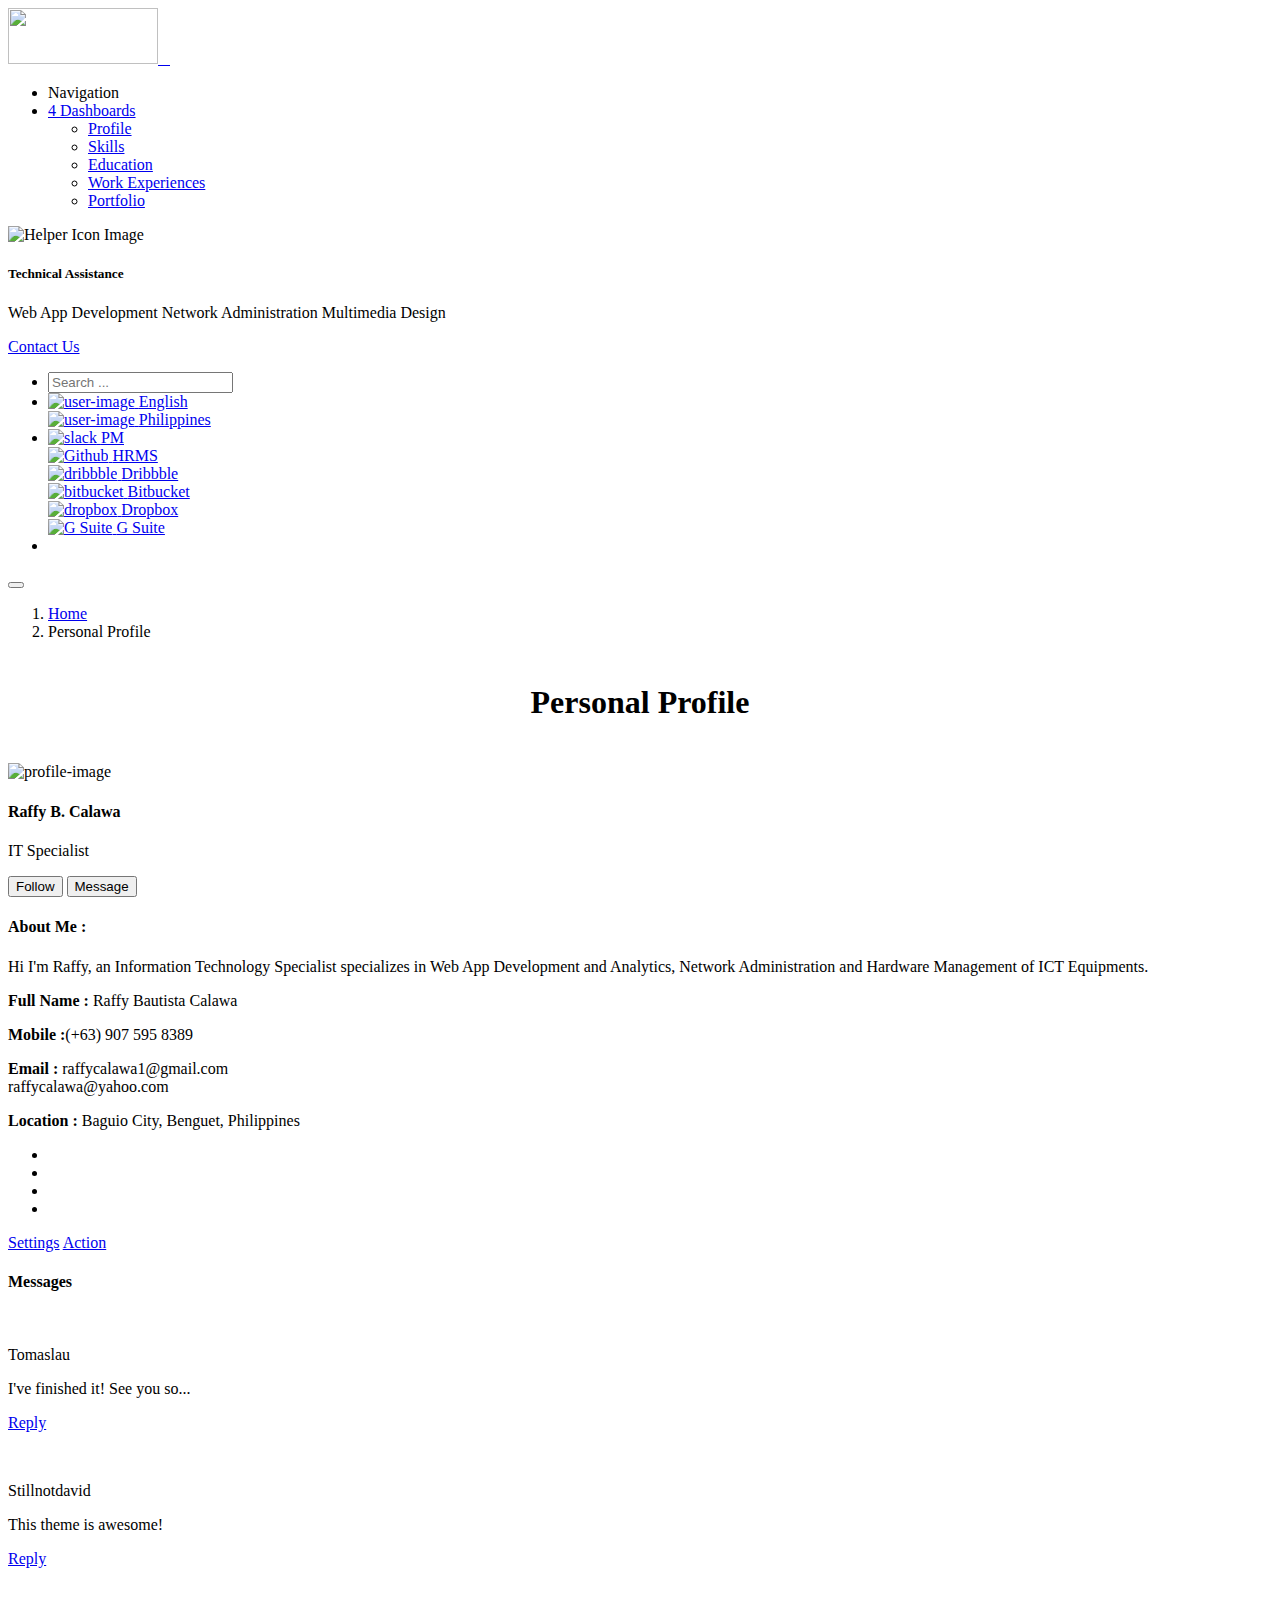
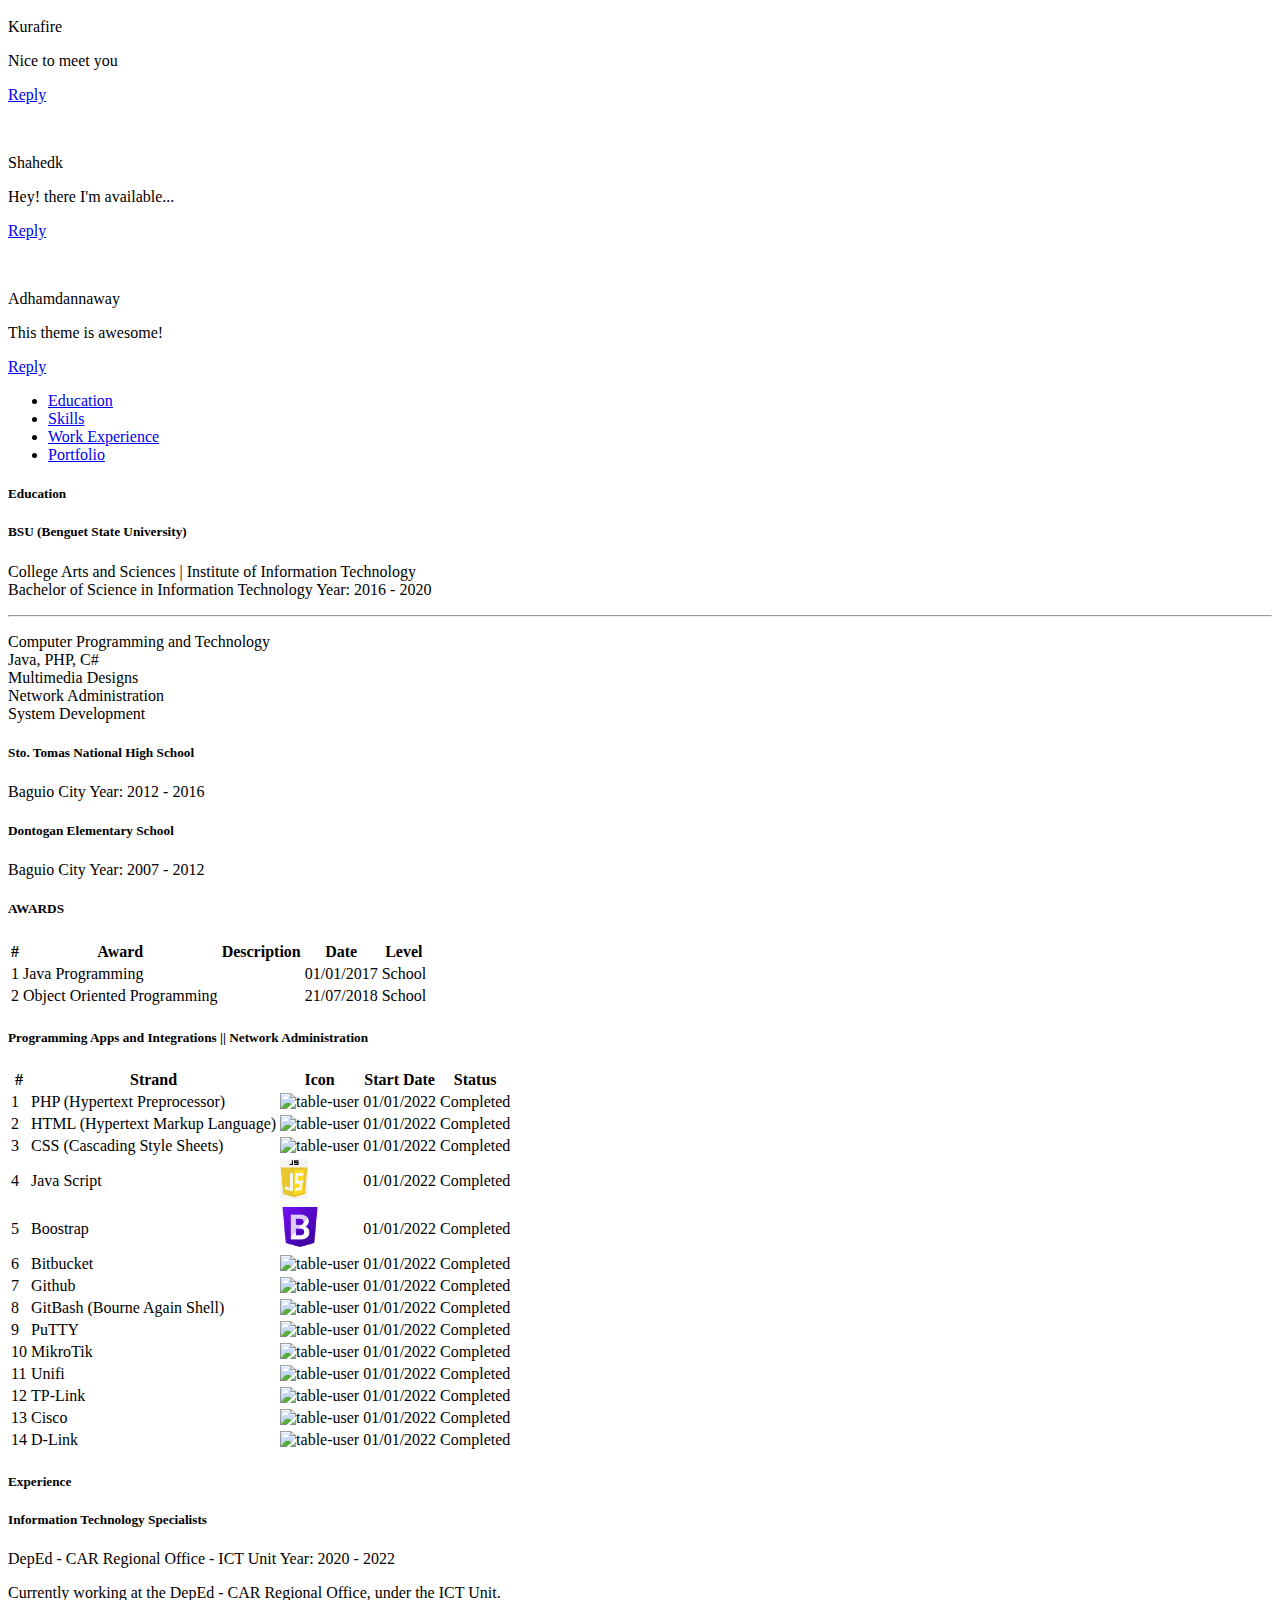
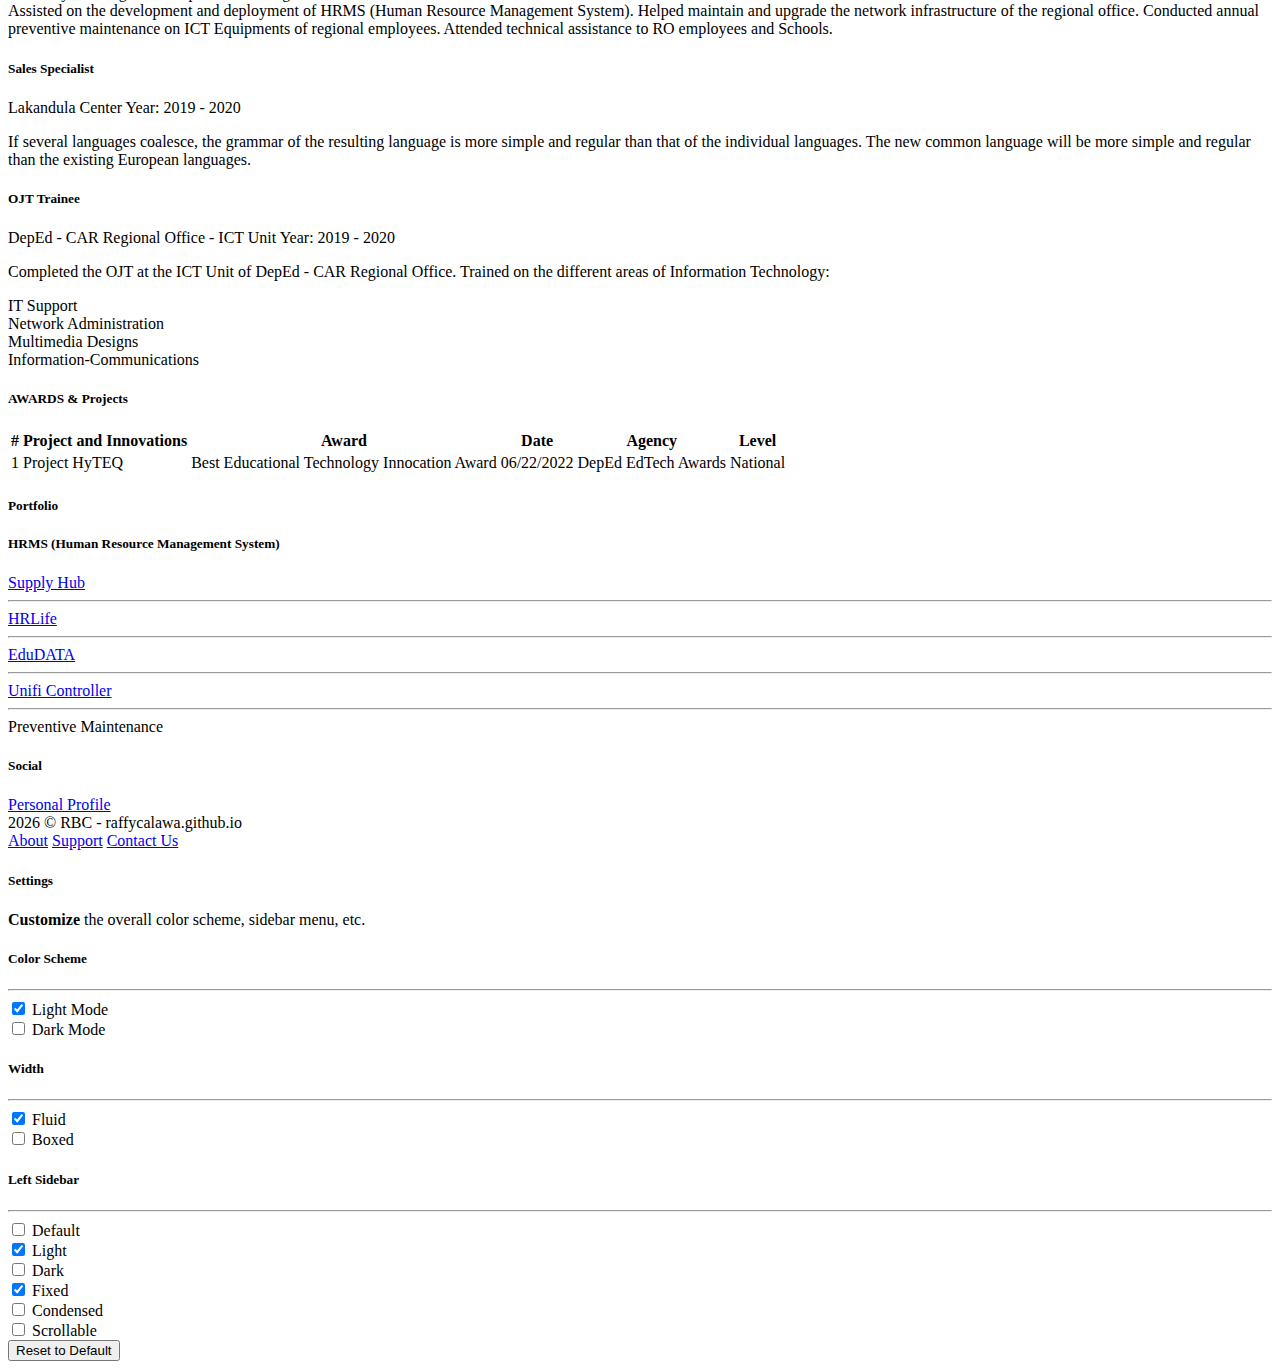
==== index.html @ e606683c "third push" ====
<!DOCTYPE html>
    <html lang="en">

    <head>
        <meta charset="utf-8">
        <title>Personal Profile | Raffy Bautista Calawa</title>
        <meta name="viewport" content="width=device-width, initial-scale=1.0">
        <meta content="A fully featured admin theme which can be used to build CRM, CMS, etc." name="description">
        <meta content="Coderthemes" name="author">
        <!-- App favicon -->
        <link rel="shortcut icon" href="assets/images/raffy.jpg">

        <!-- App css -->
        <link href="assets/css/icons.min.css" rel="stylesheet" type="text/css">
        <link href="assets/css/app.min.css" rel="stylesheet" type="text/css" id="light-style">
        <link href="assets/css/app-dark.min.css" rel="stylesheet" type="text/css" id="dark-style">

    </head>

    <body class="loading" data-layout-config='{"leftSideBarTheme":"dark","layoutBoxed":false, "leftSidebarCondensed":false, "leftSidebarScrollable":false,"darkMode":false, "showRightSidebarOnStart": true}'>
        <!-- Begin page -->
        <div class="wrapper">
            <!-- ========== Left Sidebar Start ========== -->
            <div class="leftside-menu">
    
                <!-- LOGO -->
                <a href="index.html" class="logo text-center logo-light">
                    <span class="logo-lg">
                        <img src="assets/images/rbc.png" alt="" height="56" width="150">
                    </span>
                    <span class="logo-sm">
                        <img src="assets/images/rbc.png" alt="" height="16">
                    </span>
                </a>

                <!-- LOGO -->
                <a href="index.html" class="logo text-center logo-dark">
                    <span class="logo-lg">
                        <img src="assets/images/rbc.png" alt="" height="16">
                    </span>
                    <span class="logo-sm">
                        <img src="assets/images/rbc.png" alt="" height="16">
                    </span>
                </a>
    
                <div class="h-100" id="leftside-menu-container" data-simplebar="">

                    <!--- Sidemenu -->
                    <ul class="side-nav">

                        <li class="side-nav-title side-nav-item">Navigation</li>

                        <li class="side-nav-item">
                            <a data-bs-toggle="collapse" href="#sidebarDashboards" aria-expanded="false" aria-controls="sidebarDashboards" class="side-nav-link">
                                <i class="uil-home-alt"></i>
                                <span class="badge bg-success float-end">4</span>
                                <span> Dashboards </span>
                            </a>
                            <div class="collapse" id="sidebarDashboards">
                                <ul class="side-nav-second-level">
                                    <li>
                                        <a href="profile.html">Profile</a>
                                    </li>
                                    <li>
                                        <a href="skills.html">Skills</a>
                                    </li>
                                    <li>
                                        <a href="education.html">Education</a>
                                    </li>
                                    <li>
                                        <a href="we.html">Work Experiences</a>
                                    </li>
                                    <li>
                                        <a href="portfolio.html">Portfolio</a>
                                    </li>
                                </ul>
                            </div>
                        </li>

                      
                    </ul>

                    <!-- Help Box -->
                    <div class="help-box text-white text-center">
                        <a href="javascript: void(0);" class="float-end close-btn text-white">
                            <i class="mdi mdi-close"></i>
                        </a>
                        <img src="assets/images/help-icon.svg" height="90" alt="Helper Icon Image">
                        <h5 class="mt-3">Technical Assistance</h5>
                        <p class="mb-3">
                        Web App Development
                        Network Administration
                        Multimedia Design
                        </p>
                        <a href="javascript: void(0);" class="btn btn-outline-light btn-sm">Contact Us</a>
                    </div>
                    <!-- end Help Box -->
                    <!-- End Sidebar -->

                    <div class="clearfix"></div>

                </div>
                <!-- Sidebar -left -->

            </div>
            <!-- Left Sidebar End -->

            <!-- ============================================================== -->
            <!-- Start Page Content here -->
            <!-- ============================================================== -->

            <div class="content-page">
                <div class="content">
                    <!-- Topbar Start -->
                    <div class="navbar-custom">
                        <ul class="list-unstyled topbar-menu float-end mb-0">
                            <li class="dropdown notification-list d-lg-none">
                                <a class="nav-link dropdown-toggle arrow-none" data-bs-toggle="dropdown" href="#" role="button" aria-haspopup="false" aria-expanded="false">
                                    <i class="dripicons-search noti-icon"></i>
                                </a>
                                <div class="dropdown-menu dropdown-menu-animated dropdown-lg p-0">
                                    <form class="p-3">
                                        <input type="text" class="form-control" placeholder="Search ..." aria-label="Recipient's username">
                                    </form>
                                </div>
                            </li>
                            <li class="dropdown notification-list topbar-dropdown">
                                <a class="nav-link dropdown-toggle arrow-none" data-bs-toggle="dropdown" href="#" role="button" aria-haspopup="false" aria-expanded="false">
                                    <img src="assets/images/flags/us.jpg" alt="user-image" class="me-0 me-sm-1" height="12"> 
                                    <span class="align-middle d-none d-sm-inline-block">English</span> <i class="mdi mdi-chevron-down d-none d-sm-inline-block align-middle"></i>
                                </a>
                                <div class="dropdown-menu dropdown-menu-end dropdown-menu-animated topbar-dropdown-menu">
                                    <!-- item-->
                                    <a href="javascript:void(0);" class="dropdown-item notify-item">
                                        <img src="assets/images/flags/philippines.jpg" alt="user-image" class="me-1" height="12"> <span class="align-middle">Philippines</span>
                                    </a>

                                </div>
                            </li>

                

                            <li class="dropdown notification-list d-none d-sm-inline-block">
                                <a class="nav-link dropdown-toggle arrow-none" data-bs-toggle="dropdown" href="#" role="button" aria-haspopup="false" aria-expanded="false">
                                    <i class="dripicons-view-apps noti-icon"></i>
                                </a>
                                <div class="dropdown-menu dropdown-menu-end dropdown-menu-animated dropdown-lg p-0">

                                    <div class="p-2">
                                        <div class="row g-0">
                                            <div class="col">
                                                <a class="dropdown-icon-item" href="#">
                                                    <img src="assets/images/pm.png" alt="slack">
                                                    <span>PM</span>
                                                </a>
                                            </div>
                                            <div class="col">
                                                <a class="dropdown-icon-item" href="#">
                                                    <img src="assets/images/brands/github.png" alt="Github">
                                                    <span>HRMS</span>
                                                </a>
                                            </div>
                                            <div class="col">
                                                <a class="dropdown-icon-item" href="#">
                                                    <img src="assets/images/brands/dribbble.png" alt="dribbble">
                                                    <span>Dribbble</span>
                                                </a>
                                            </div>
                                        </div>

                                        <div class="row g-0">
                                            <div class="col">
                                                <a class="dropdown-icon-item" href="#">
                                                    <img src="assets/images/brands/bitbucket.png" alt="bitbucket">
                                                    <span>Bitbucket</span>
                                                </a>
                                            </div>
                                            <div class="col">
                                                <a class="dropdown-icon-item" href="#">
                                                    <img src="assets/images/brands/dropbox.png" alt="dropbox">
                                                    <span>Dropbox</span>
                                                </a>
                                            </div>
                                            <div class="col">
                                                <a class="dropdown-icon-item" href="#">
                                                    <img src="assets/images/brands/g-suite.png" alt="G Suite">
                                                    <span>G Suite</span>
                                                </a>
                                            </div>
                                        </div> <!-- end row-->
                                    </div>

                                </div>
                            </li>

                            <li class="notification-list">
                                <a class="nav-link end-bar-toggle" href="javascript: void(0);">
                                    <i class="dripicons-gear noti-icon"></i>
                                </a>
                            </li>

                         

                        </ul>
                        <button class="button-menu-mobile open-left">
                            <i class="mdi mdi-menu"></i>
                        </button>
                      
                    </div>
                    <!-- end Topbar -->
                    
                    <!-- Start Content-->
                    <div class="container-fluid">

                        <!-- start page title -->
                        <div class="row">
                            <div class="col-12">
                                <div class="page-title-box">
                                    <div class="page-title-right">
                                        <ol class="breadcrumb m-0">
                                            <li class="breadcrumb-item"><a href="index.html">Home</a></li>
                                            <!-- <li class="breadcrumb-item"><a href="javascript: void(0);">Pages</a></li> -->
                                            <li class="breadcrumb-item active">Personal Profile </li>
                                        </ol>
                                    </div>
                                    <h4 class="page-title" style="font-size: 2.5vw;"><center>Personal Profile</center></h4>
                                </div>
                            </div>
                        </div>     
                        <!-- end page title --> 

                        <div class="row">
                            <div class="col-xl-4 col-lg-5">
                                <div class="card text-center">
                                    <div class="card-body">
                                        <img src="assets/images/raffy.jpg" class="rounded-circle avatar-lg img-thumbnail" alt="profile-image">

                                        <h4 class="mb-0 mt-2">Raffy B. Calawa</h4>
                                        <p class="text-muted font-14">IT Specialist</p>

                                        <button type="button" class="btn btn-success btn-sm mb-2">Follow</button>
                                        <button type="button" class="btn btn-danger btn-sm mb-2">Message</button>

                                        <div class="text-start mt-3">
                                            <h4 class="font-13 text-uppercase">About Me :</h4>
                                            <p class="text-muted font-13 mb-3">
                                                Hi I'm Raffy, an Information Technology Specialist specializes in Web App Development and Analytics, Network Administration and Hardware Management of ICT Equipments. 
                                            </p>
                                            <p class="text-muted mb-2 font-13"><strong>Full Name :</strong> <span class="ms-2">Raffy
                                                    Bautista Calawa</span></p>

                                            <p class="text-muted mb-2 font-13"><strong>Mobile :</strong><span class="ms-2">(+63)
                                                    907 595 8389</span></p>

                                            <p class="text-muted mb-2 font-13"><strong>Email :</strong> <span class="ms-2 ">raffycalawa1@gmail.com <br> raffycalawa@yahoo.com</span></p>

                                            <p class="text-muted mb-1 font-13"><strong>Location :</strong> <span class="ms-2">Baguio City, Benguet, Philippines</span></p>
                                        </div>

                                        <ul class="social-list list-inline mt-3 mb-0">
                                            <li class="list-inline-item">
                                                <a href="javascript: void(0);" class="social-list-item border-primary text-primary"><i class="mdi mdi-facebook"></i></a>
                                            </li>
                                            <li class="list-inline-item">
                                                <a href="javascript: void(0);" class="social-list-item border-danger text-danger"><i class="mdi mdi-google"></i></a>
                                            </li>
                                            <li class="list-inline-item">
                                                <a href="javascript: void(0);" class="social-list-item border-info text-info"><i class="mdi mdi-twitter"></i></a>
                                            </li>
                                            <li class="list-inline-item">
                                                <a href="javascript: void(0);" class="social-list-item border-secondary text-secondary"><i class="mdi mdi-github"></i></a>
                                            </li>
                                        </ul>
                                    </div> <!-- end card-body -->
                                </div> <!-- end card -->

                                <!-- Messages-->
                                <div class="card">
                                    <div class="card-body">
                                        <div class="dropdown float-end">
                                            <a href="#" class="dropdown-toggle arrow-none card-drop" data-bs-toggle="dropdown" aria-expanded="false">
                                                <i class="mdi mdi-dots-vertical"></i>
                                            </a>
                                            <div class="dropdown-menu dropdown-menu-end">
                                                <!-- item-->
                                                <a href="javascript:void(0);" class="dropdown-item">Settings</a>
                                                <!-- item-->
                                                <a href="javascript:void(0);" class="dropdown-item">Action</a>
                                            </div>
                                        </div>
                                        <h4 class="header-title mb-3">Messages</h4>

                                        <div class="inbox-widget">
                                            <div class="inbox-item">
                                                <div class="inbox-item-img"><img src="assets/images/users/avatar-2.jpg" class="rounded-circle" alt=""></div>
                                                <p class="inbox-item-author">Tomaslau</p>
                                                <p class="inbox-item-text">I've finished it! See you so...</p>
                                                <p class="inbox-item-date">
                                                    <a href="#" class="btn btn-sm btn-link text-info font-13"> Reply </a>
                                                </p>
                                            </div>
                                            <div class="inbox-item">
                                                <div class="inbox-item-img"><img src="assets/images/users/avatar-3.jpg" class="rounded-circle" alt=""></div>
                                                <p class="inbox-item-author">Stillnotdavid</p>
                                                <p class="inbox-item-text">This theme is awesome!</p>
                                                <p class="inbox-item-date">
                                                    <a href="#" class="btn btn-sm btn-link text-info font-13"> Reply </a>
                                                </p>
                                            </div>
                                            <div class="inbox-item">
                                                <div class="inbox-item-img"><img src="assets/images/users/avatar-4.jpg" class="rounded-circle" alt=""></div>
                                                <p class="inbox-item-author">Kurafire</p>
                                                <p class="inbox-item-text">Nice to meet you</p>
                                                <p class="inbox-item-date">
                                                    <a href="#" class="btn btn-sm btn-link text-info font-13"> Reply </a>
                                                </p>
                                            </div>

                                            <div class="inbox-item">
                                                <div class="inbox-item-img"><img src="assets/images/users/avatar-5.jpg" class="rounded-circle" alt=""></div>
                                                <p class="inbox-item-author">Shahedk</p>
                                                <p class="inbox-item-text">Hey! there I'm available...</p>
                                                <p class="inbox-item-date">
                                                    <a href="#" class="btn btn-sm btn-link text-info font-13"> Reply </a>
                                                </p>
                                            </div>
                                            <div class="inbox-item">
                                                <div class="inbox-item-img"><img src="assets/images/users/avatar-6.jpg" class="rounded-circle" alt=""></div>
                                                <p class="inbox-item-author">Adhamdannaway</p>
                                                <p class="inbox-item-text">This theme is awesome!</p>
                                                <p class="inbox-item-date">
                                                    <a href="#" class="btn btn-sm btn-link text-info font-13"> Reply </a>
                                                </p>
                                            </div>
                                        </div> <!-- end inbox-widget -->
                                    </div> <!-- end card-body-->
                                </div> <!-- end card-->

                            </div> <!-- end col-->

                            <div class="col-xl-8 col-lg-7">
                                <div class="card">
                                    <div class="card-body">
                                        <ul class="nav nav-pills bg-nav-pills nav-justified mb-3">
                                            <li class="nav-item">
                                                <a href="#education" data-bs-toggle="tab" aria-expanded="true" class="nav-link rounded-0 active">
                                                    Education
                                                </a>
                                            </li>
                                            <li class="nav-item">
                                                <a href="#skills" data-bs-toggle="tab" aria-expanded="false" class="nav-link rounded-0 ">
                                                    Skills
                                                </a>
                                            </li>
                                            <li class="nav-item">
                                                <a href="#workexperience" data-bs-toggle="tab" aria-expanded="false" class="nav-link rounded-0">
                                                    Work Experience
                                                </a>
                                            </li>
                                            <li class="nav-item">
                                                <a href="#portfolio" data-bs-toggle="tab" aria-expanded="false" class="nav-link rounded-0">
                                                    Portfolio
                                                </a>
                                            </li>
                                        </ul>
                                        <div class="tab-content">
                                            <!-- Start Education  -->
                                              <div class="tab-pane show active" id="education">
    
                                                <h5 class="text-uppercase"><i class="mdi mdi-account-circle me-1"></i>
                                                    Education</h5>

                                                <div class="timeline-alt pb-0">
                                                    <div class="timeline-item">
                                                        <i class="mdi mdi-circle bg-info-lighten text-primary timeline-icon"></i>
                                                        <div class="timeline-item-info">
                                                            <h5 class="mt-0 mb-1">BSU (Benguet State University)</h5>
                                                            <p class="font-14">College Arts and Sciences | Institute of Information Technology <br>
                                                            Bachelor of Science in Information Technology <span class="ms-2 font-12">Year: 2016 - 2020</span></p>
                                                            <hr>
                                                            <p>
                                                            <li>Computer Programming and Technology</li>
                                                            <li>Java, PHP, C#</li>
                                                            <li>Multimedia Designs</li>
                                                            <li>Network Administration</li>
                                                            <li>System Development</li>
                                                            </p>
                                                        </div>
                                                    </div>
    
                                                    <div class="timeline-item">
                                                        <i class="mdi mdi-circle bg-primary-lighten text-info timeline-icon"></i>
                                                        <div class="timeline-item-info">
                                                            <h5 class="mt-0 mb-1">Sto. Tomas National High School</h5>
                                                            <p class="font-14">Baguio City <span class="ms-2 font-12">Year: 2012 - 2016</span></p>
                                                        </div>
                                                    </div>
    
                                                    <div class="timeline-item">
                                                        <i class="mdi mdi-circle bg-info-lighten text-info timeline-icon"></i>
                                                        <div class="timeline-item-info">
                                                            <h5 class="mt-0 mb-1">Dontogan Elementary School</h5>
                                                            <p class="font-14">Baguio City <span class="ms-2 font-12">Year: 2007 - 2012</span></p>
                                                        </div>
                                                    </div>

                                                </div>
                                                <!-- end timeline -->        

                                                <h5 class="mb-3 mt-4 text-uppercase"><i class="mdi mdi-cards-variant me-1"></i>
                                                    AWARDS</h5>
                                                <div class="table-responsive">
                                                    <table class="table table-borderless table-nowrap mb-0">
                                                        <thead class="table-light">
                                                            <tr>
                                                                <th>#</th>
                                                                <th>Award</th>
                                                                <th>Description</th>
                                                                <th>Date</th>
                                                                <th>Level</th>
                                                            </tr>
                                                        </thead>
                                                        <tbody>
                                                            <tr>
                                                                <td>1</td>
                                                                <td> Java Programming</td>
                                                                <td></td>
                                                                <td>01/01/2017</td>
                                                                <td><span class="badge badge-info-lighten">School</span></td>
                                                            </tr>
                                                            <tr>
                                                                <td>2</td>
                                                                <td> Object Oriented Programming</td>
                                                                <td></td>
                                                                <td>21/07/2018</td>
                                                                <td><span class="badge badge-success-lighten">School</span></td>
                                                            </tr>
                                                        </tbody>
                                                    </table>
                                                </div>
    
                                            </div> <!-- end education -->

                                            <!-- Start Skills -->
                                            <div class="tab-pane" id="skills">
    <!-- 
                                                <h5 class="text-uppercase"><i class="mdi mdi-mouse"></i>
                                                    Lists</h5>

                                                <div class="timeline-alt pb-0">
                                                    <div class="timeline-item">
                                                        <i class="mdi mdi-circle bg-info-lighten text-info timeline-icon"></i>
                                                        <div class="timeline-item-info">
                                                            <h5 class="mt-0 mb-1">Lead designer / Developer</h5>
                                                            <p class="font-14">websitename.com <span class="ms-2 font-12">Year: 2015 - 18</span></p>
                                                            <p class="text-muted mt-2 mb-0 pb-3">Everyone realizes why a new common language
                                                                would be desirable: one could refuse to pay expensive translators.
                                                                To achieve this, it would be necessary to have uniform grammar,
                                                                pronunciation and more common words.</p>
                                                        </div>
                                                    </div>
    
                                                    <div class="timeline-item">
                                                        <i class="mdi mdi-circle bg-primary-lighten text-primary timeline-icon"></i>
                                                        <div class="timeline-item-info">
                                                            <h5 class="mt-0 mb-1">Senior Graphic Designer</h5>
                                                            <p class="font-14">Software Inc. <span class="ms-2 font-12">Year: 2012 - 15</span></p>
                                                            <p class="text-muted mt-2 mb-0 pb-3">If several languages coalesce, the grammar
                                                                of the resulting language is more simple and regular than that of
                                                                the individual languages. The new common language will be more
                                                                simple and regular than the existing European languages.</p>

                                                        </div>
                                                    </div>
    
                                                    <div class="timeline-item">
                                                        <i class="mdi mdi-circle bg-info-lighten text-info timeline-icon"></i>
                                                        <div class="timeline-item-info">
                                                            <h5 class="mt-0 mb-1">Graphic Designer</h5>
                                                            <p class="font-14">Coderthemes Design LLP <span class="ms-2 font-12">Year: 2010 - 12</span></p>
                                                            <p class="text-muted mt-2 mb-0 pb-2">The European languages are members of
                                                                the same family. Their separate existence is a myth. For science
                                                                music sport etc, Europe uses the same vocabulary. The languages
                                                                only differ in their grammar their pronunciation.</p>
                                                        </div>
                                                    </div>

                                                </div> -->
                                                <!-- end timeline -->        

                                                <h5 class="mb-3 mt-4 text-uppercase"><i class="mdi mdi-cards-variant me-1"></i>
                                                    Programming Apps and Integrations || Network Administration</h5>
                                                <div class="table-responsive">
                                                    <table class="table table-borderless table-nowrap mb-0">
                                                        <thead class="table-light">
                                                            <tr>
                                                                <th>#</th>
                                                                <th>Strand</th>
                                                                <th>Icon</th>
                                                                <th>Start Date</th>
                                                                <th>Status</th>
                                                            </tr>
                                                        </thead>
                                                        <tbody>
                                                            <tr>
                                                                <td>1</td>
                                                                <td>PHP (Hypertext Preprocessor)</td>
                                                                <td><img src="assets/images/icon/php.png" alt="table-user"  height="40"></td>
                                                                <td>01/01/2022</td>
                                                                <td><span class="badge badge-success-lighten">Completed</span></td>
                                                            </tr>
                                                            <tr>
                                                                <td>2</td>
                                                                <td>HTML (Hypertext Markup Language)</td>
                                                                <td><img src="assets/images/icon/html.png" alt="table-user"  height="40"></td>
                                                                <td>01/01/2022</td>
                                                                <td><span class="badge badge-success-lighten">Completed</span></td>
                                                                </tr>
                                                            <tr>
                                                                <td>3</td>
                                                                <td>CSS (Cascading Style Sheets)</td>
                                                                <td><img src="assets/images/icon/css.png" alt="table-user"  height="40"></td>
                                                                <td>01/01/2022</td>
                                                                <td><span class="badge badge-success-lighten">Completed</span></td>
                                                            </tr>
                                                                <tr>
                                                                <td>4</td>
                                                                <td>Java Script </td>
                                                                <td><img src="assets/images/icon/js.png" alt="table-user"  height="40"></td>
                                                                <td>01/01/2022</td>
                                                                <td><span class="badge badge-success-lighten">Completed</span></td>
                                                            </tr>
                                                                <tr>
                                                                <td>5</td>
                                                                <td>Boostrap</td>
                                                                <td><img src="assets/images/icon/bootstrap.png" alt="table-user"  height="40"></td>
                                                                <td>01/01/2022</td>
                                                                <td><span class="badge badge-success-lighten">Completed</span></td>
                                                            </tr>
                                                            <tr>
                                                                <td>6</td>
                                                                <td>Bitbucket</td>
                                                                <td><img src="assets/images/icon/bitbucket.png" alt="table-user"  height="40"></td>
                                                                <td>01/01/2022</td>
                                                                <td><span class="badge badge-success-lighten">Completed</span></td>
                                                            </tr>
                                                            <tr>
                                                                <td>7</td>
                                                                <td>Github</td>
                                                                <td><img src="assets/images/icon/github.png" alt="table-user"  height="40"></td>
                                                                <td>01/01/2022</td>
                                                                <td><span class="badge badge-success-lighten">Completed</span></td>
                                                            </tr>
                                                             <tr>
                                                                <td>8</td>
                                                                <td>GitBash (Bourne Again Shell)</td>
                                                                <td><img src="assets/images/icon/gitbash.svg" alt="table-user" height="40"></td>
                                                                <td>01/01/2022</td>
                                                                <td><span class="badge badge-success-lighten">Completed</span></td>
                                                            </tr>
                                                             <tr>
                                                                <td>9</td>
                                                                <td>PuTTY</td>
                                                                <td><img src="assets/images/icon/putty.png" alt="table-user" height="40"></td>
                                                                <td>01/01/2022</td>
                                                                <td><span class="badge badge-success-lighten">Completed</span></td>
                                                            </tr>
                                                              <tr>
                                                                <td>10</td>
                                                                <td>MikroTik</td>
                                                                <td><img src="assets/images/icon/mikrotik.jpg" alt="table-user" height="40"></td>
                                                                <td>01/01/2022</td>
                                                                <td><span class="badge badge-success-lighten">Completed</span></td>
                                                            </tr>
                                                               <tr>
                                                                <td>11</td>
                                                                <td>Unifi</td>
                                                                <td><img src="assets/images/icon/unifi.jpg" alt="table-user" height="40"></td>
                                                                <td>01/01/2022</td>
                                                                <td><span class="badge badge-success-lighten">Completed</span></td>
                                                            </tr>
                                                             </tr>
                                                               <tr>
                                                                <td>12</td>
                                                                <td>TP-Link</td>
                                                                <td><img src="assets/images/icon/tplink.png" alt="table-user" height="40"></td>
                                                                <td>01/01/2022</td>
                                                                <td><span class="badge badge-success-lighten">Completed</span></td>
                                                            </tr>
                                                             </tr>
                                                               <tr>
                                                                <td>13</td>
                                                                <td>Cisco</td>
                                                                <td><img src="assets/images/icon/cisco.png" alt="table-user" height="40"></td>
                                                                <td>01/01/2022</td>
                                                                <td><span class="badge badge-success-lighten">Completed</span></td>
                                                            </tr>
                                                             </tr>
                                                               <tr>
                                                                <td>14</td>
                                                                <td>D-Link</td>
                                                                <td><img src="assets/images/icon/dlink.png" alt="table-user" height="40"></td>
                                                                <td>01/01/2022</td>
                                                                <td><span class="badge badge-success-lighten">Completed</span></td>
                                                            </tr>
                                                        </tbody>
                                                    </table>
                                                </div>
    
                                            </div> <!-- end tab-pane -->
                                            <!-- end about me section content -->
    
                                            <div class="tab-pane " id="workexperience">
    
                                             <h5 class="text-uppercase"><i class="mdi mdi-briefcase me-1"></i>
                                                    Experience</h5>

                                                <div class="timeline-alt pb-0">
                                                    <div class="timeline-item">
                                                        <i class="mdi mdi-circle bg-info-lighten text-info timeline-icon"></i>
                                                        <div class="timeline-item-info">
                                                            <h5 class="mt-0 mb-1">Information Technology Specialists</h5>
                                                            <p class="font-14">DepEd - CAR Regional Office - ICT Unit <span class="ms-2 font-12">Year: 2020 - 2022</span></p>
                                                            <p class="text-muted mt-2 mb-0 pb-3">Currently working at the DepEd - CAR Regional Office, under the ICT Unit.
                                                                <br>Assisted on the development and deployment of HRMS (Human Resource Management System). Helped maintain and upgrade the network infrastructure of the regional office. Conducted annual preventive maintenance on ICT Equipments of regional employees. Attended technical assistance to RO employees and Schools. </p>
                                                        </div>
                                                    </div>
    
                                                    <div class="timeline-item">
                                                        <i class="mdi mdi-circle bg-primary-lighten text-primary timeline-icon"></i>
                                                        <div class="timeline-item-info">
                                                            <h5 class="mt-0 mb-1">Sales Specialist</h5>
                                                            <p class="font-14">Lakandula Center <span class="ms-2 font-12">Year: 2019 - 2020</span></p>
                                                            <p class="text-muted mt-2 mb-0 pb-3">If several languages coalesce, the grammar
                                                                of the resulting language is more simple and regular than that of
                                                                the individual languages. The new common language will be more
                                                                simple and regular than the existing European languages.</p>

                                                        </div>
                                                    </div>
    
                                                    <div class="timeline-item">
                                                        <i class="mdi mdi-circle bg-info-lighten text-info timeline-icon"></i>
                                                        <div class="timeline-item-info">
                                                            <h5 class="mt-0 mb-1">OJT Trainee</h5>
                                                            <p class="font-14">DepEd - CAR Regional Office - ICT Unit <span class="ms-2 font-12">Year: 2019 - 2020</span></p>
                                                            <p class="text-muted mt-2 mb-0 pb-2">Completed the OJT at the ICT Unit of DepEd - CAR Regional Office.
                                                            Trained on the different areas of Information Technology:
                                                            <li>IT Support</li>
                                                            <li>Network Administration</li>
                                                            <li>Multimedia Designs</li>
                                                            <li>Information-Communications</li>
                                                        </p>
                                                        </div>
                                                    </div>

                                                </div>
                                                <!-- end timeline -->        

                                                <h5 class="mb-3 mt-4 text-uppercase"><i class="mdi mdi-cards-variant me-1"></i>
                                                    AWARDS & Projects</h5>
                                                <div class="table-responsive">
                                                    <table class="table table-borderless table-nowrap mb-0">
                                                        <thead class="table-light">
                                                            <tr>
                                                                <th>#</th>
                                                                <th>Project and Innovations</th>
                                                                <th>Award</th>
                                                                <th>Date</th>
                                                                <th>Agency</th>
                                                                <th>Level</th>
                                                            </tr>
                                                        </thead>
                                                        <tbody>
                                                            <tr>
                                                                <td>1</td>
                                                                <td>Project HyTEQ</td>
                                                                <td>Best Educational Technology Innocation Award </td>
                                                                <td>06/22/2022</td>
                                                                <td>DepEd EdTech Awards</td>
                                                                <td><span class="badge badge-info-lighten">National</span></td>
                                                            </tr>
                                                        </tbody>
                                                    </table>
                                                </div>
    
                                            </div>
                                            <!-- end timeline content-->
    
                                            <div class="tab-pane" id="portfolio">
                                                <form>
                                                    <h5 class="mb-4 text-uppercase"><i class="mdi mdi-account-circle me-1">
                                                    </i> Portfolio</h5>
                                                    <h5 class="mb-3 text-uppercase bg-light p-2"><i class="mdi mdi-office-building me-1"></i> HRMS (Human Resource Management System)</h5>
                                                    <div class="row">
                                                        <div class="col-md-12">
                                                            <div class="mb-3">
                                                                <a href="https://supplyhub.depedcar.ph/login.php"><label for="companyname" class="form-label">Supply Hub</label></a><hr>
                                                                <a href="https://hrms.depedcar.ph/"><label for="companyname" class="form-label">HRLife</label></a><hr>
                                                                <a href="https://staging.edudata.depedcar.ph"><label for="companyname" class="form-label">EduDATA</label></a><hr>
                                                                <a href="https://unifi.depedcar.ph/"><label for="companyname" class="form-label">Unifi Controller</label></a><hr>
                                                                <a href="#"></a><label for="companyname" class="form-label">Preventive Maintenance</label></div>
                                                            </div>
                                                        </div>
                                                    </div> <!-- end row -->
                                                    <h5 class="mb-3 text-uppercase bg-light p-2"><i class="mdi mdi-earth me-1"></i> Social</h5>
                                                    <div class="mb-3">
                                                        <a href="https://raffycalawa.github.io"><label for="companyname" class="form-label">Personal Profile</label></a>
                                                    </div>
                                                </form>
                                            </div>
                                            <!-- end settings content-->
    
                                        </div> <!-- end tab-content -->
                                    </div> <!-- end card body -->
                                </div> <!-- end card -->
                            </div> <!-- end col -->
                        </div>
                        <!-- end row-->

                    </div>
                    <!-- container -->

                </div>
                <!-- content -->

                <!-- Footer Start -->
                <footer class="footer">
                    <div class="container-fluid">
                        <div class="row">
                            <div class="col-md-6">
                                <script>document.write(new Date().getFullYear())</script> © RBC - raffycalawa.github.io
                            </div>
                            <div class="col-md-6">
                                <div class="text-md-end footer-links d-none d-md-block">
                                    <a href="javascript: void(0);">About</a>
                                    <a href="javascript: void(0);">Support</a>
                                    <a href="javascript: void(0);">Contact Us</a>
                                </div>
                            </div>
                        </div>
                    </div>
                </footer>
                <!-- end Footer -->

            </div>

            <!-- ============================================================== -->
            <!-- End Page content -->
            <!-- ============================================================== -->


        </div>
        <!-- END wrapper -->

        <!-- Right Sidebar -->
        <div class="end-bar">

            <div class="rightbar-title">
                <a href="javascript:void(0);" class="end-bar-toggle float-end">
                    <i class="dripicons-cross noti-icon"></i>
                </a>
                <h5 class="m-0">Settings</h5>
            </div>

            <div class="rightbar-content h-100" data-simplebar="">

                <div class="p-3">
                    <div class="alert alert-warning" role="alert">
                        <strong>Customize </strong> the overall color scheme, sidebar menu, etc.
                    </div>

                    <!-- Settings -->
                    <h5 class="mt-3">Color Scheme</h5>
                    <hr class="mt-1">

                    <div class="form-check form-switch mb-1">
                        <input class="form-check-input" type="checkbox" name="color-scheme-mode" value="light" id="light-mode-check" checked="">
                        <label class="form-check-label" for="light-mode-check">Light Mode</label>
                    </div>

                    <div class="form-check form-switch mb-1">
                        <input class="form-check-input" type="checkbox" name="color-scheme-mode" value="dark" id="dark-mode-check">
                        <label class="form-check-label" for="dark-mode-check">Dark Mode</label>
                    </div>
       

                    <!-- Width -->
                    <h5 class="mt-4">Width</h5>
                    <hr class="mt-1">
                    <div class="form-check form-switch mb-1">
                        <input class="form-check-input" type="checkbox" name="width" value="fluid" id="fluid-check" checked="">
                        <label class="form-check-label" for="fluid-check">Fluid</label>
                    </div>

                    <div class="form-check form-switch mb-1">
                        <input class="form-check-input" type="checkbox" name="width" value="boxed" id="boxed-check">
                        <label class="form-check-label" for="boxed-check">Boxed</label>
                    </div>
        

                    <!-- Left Sidebar-->
                    <h5 class="mt-4">Left Sidebar</h5>
                    <hr class="mt-1">
                    <div class="form-check form-switch mb-1">
                        <input class="form-check-input" type="checkbox" name="theme" value="default" id="default-check">
                        <label class="form-check-label" for="default-check">Default</label>
                    </div>

                    <div class="form-check form-switch mb-1">
                        <input class="form-check-input" type="checkbox" name="theme" value="light" id="light-check" checked="">
                        <label class="form-check-label" for="light-check">Light</label>
                    </div>

                    <div class="form-check form-switch mb-3">
                        <input class="form-check-input" type="checkbox" name="theme" value="dark" id="dark-check">
                        <label class="form-check-label" for="dark-check">Dark</label>
                    </div>

                    <div class="form-check form-switch mb-1">
                        <input class="form-check-input" type="checkbox" name="compact" value="fixed" id="fixed-check" checked="">
                        <label class="form-check-label" for="fixed-check">Fixed</label>
                    </div>

                    <div class="form-check form-switch mb-1">
                        <input class="form-check-input" type="checkbox" name="compact" value="condensed" id="condensed-check">
                        <label class="form-check-label" for="condensed-check">Condensed</label>
                    </div>

                    <div class="form-check form-switch mb-1">
                        <input class="form-check-input" type="checkbox" name="compact" value="scrollable" id="scrollable-check">
                        <label class="form-check-label" for="scrollable-check">Scrollable</label>
                    </div>

                    <div class="d-grid mt-4">
                        <button class="btn btn-primary" id="resetBtn">Reset to Default</button>
            
                        <!-- <a href="" class="btn btn-danger mt-3" target="_blank"><i class="mdi mdi-basket me-1"></i> Contact Us</a> -->
                    </div>
                </div> <!-- end padding-->

            </div>
        </div>

        <div class="rightbar-overlay"></div>
        <!-- /End-bar -->

        <!-- bundle -->
        <script src="assets/js/vendor.min.js"></script>
        <script src="assets/js/app.min.js"></script>

    </body>
</html>
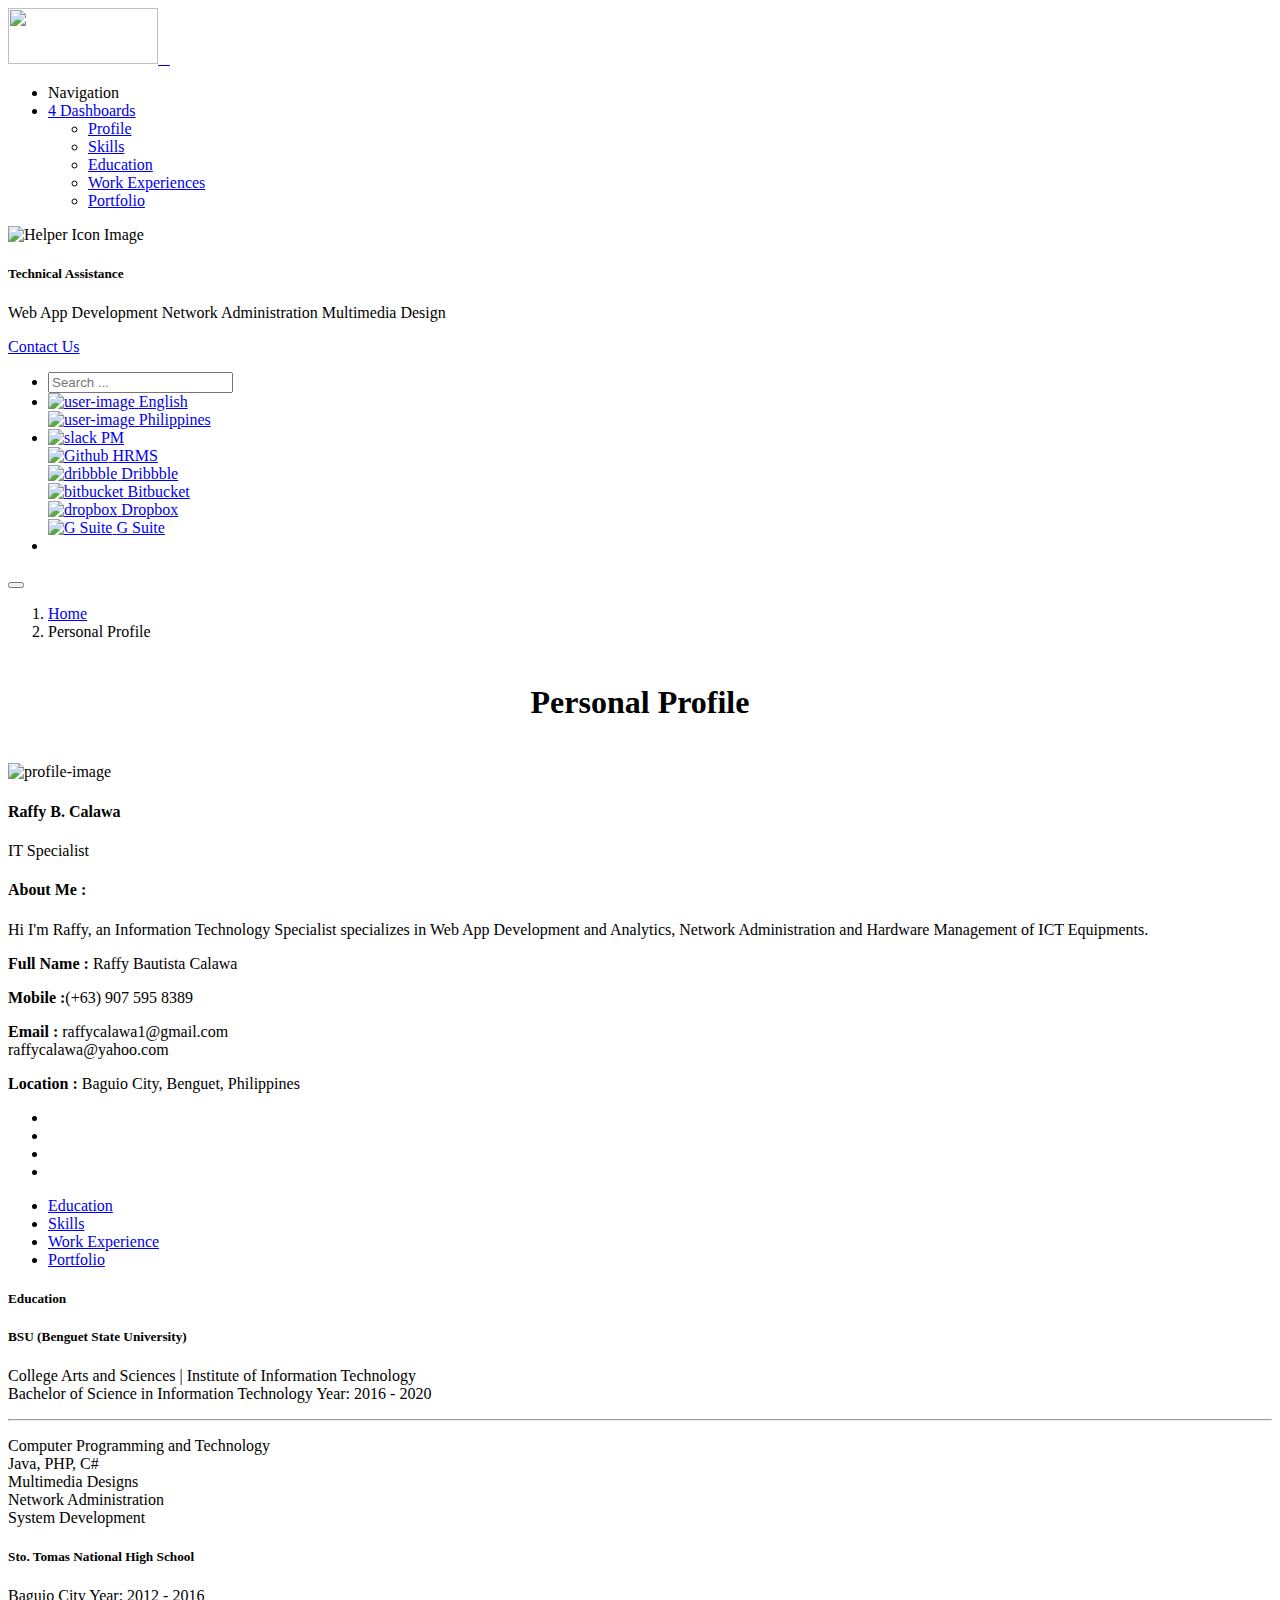
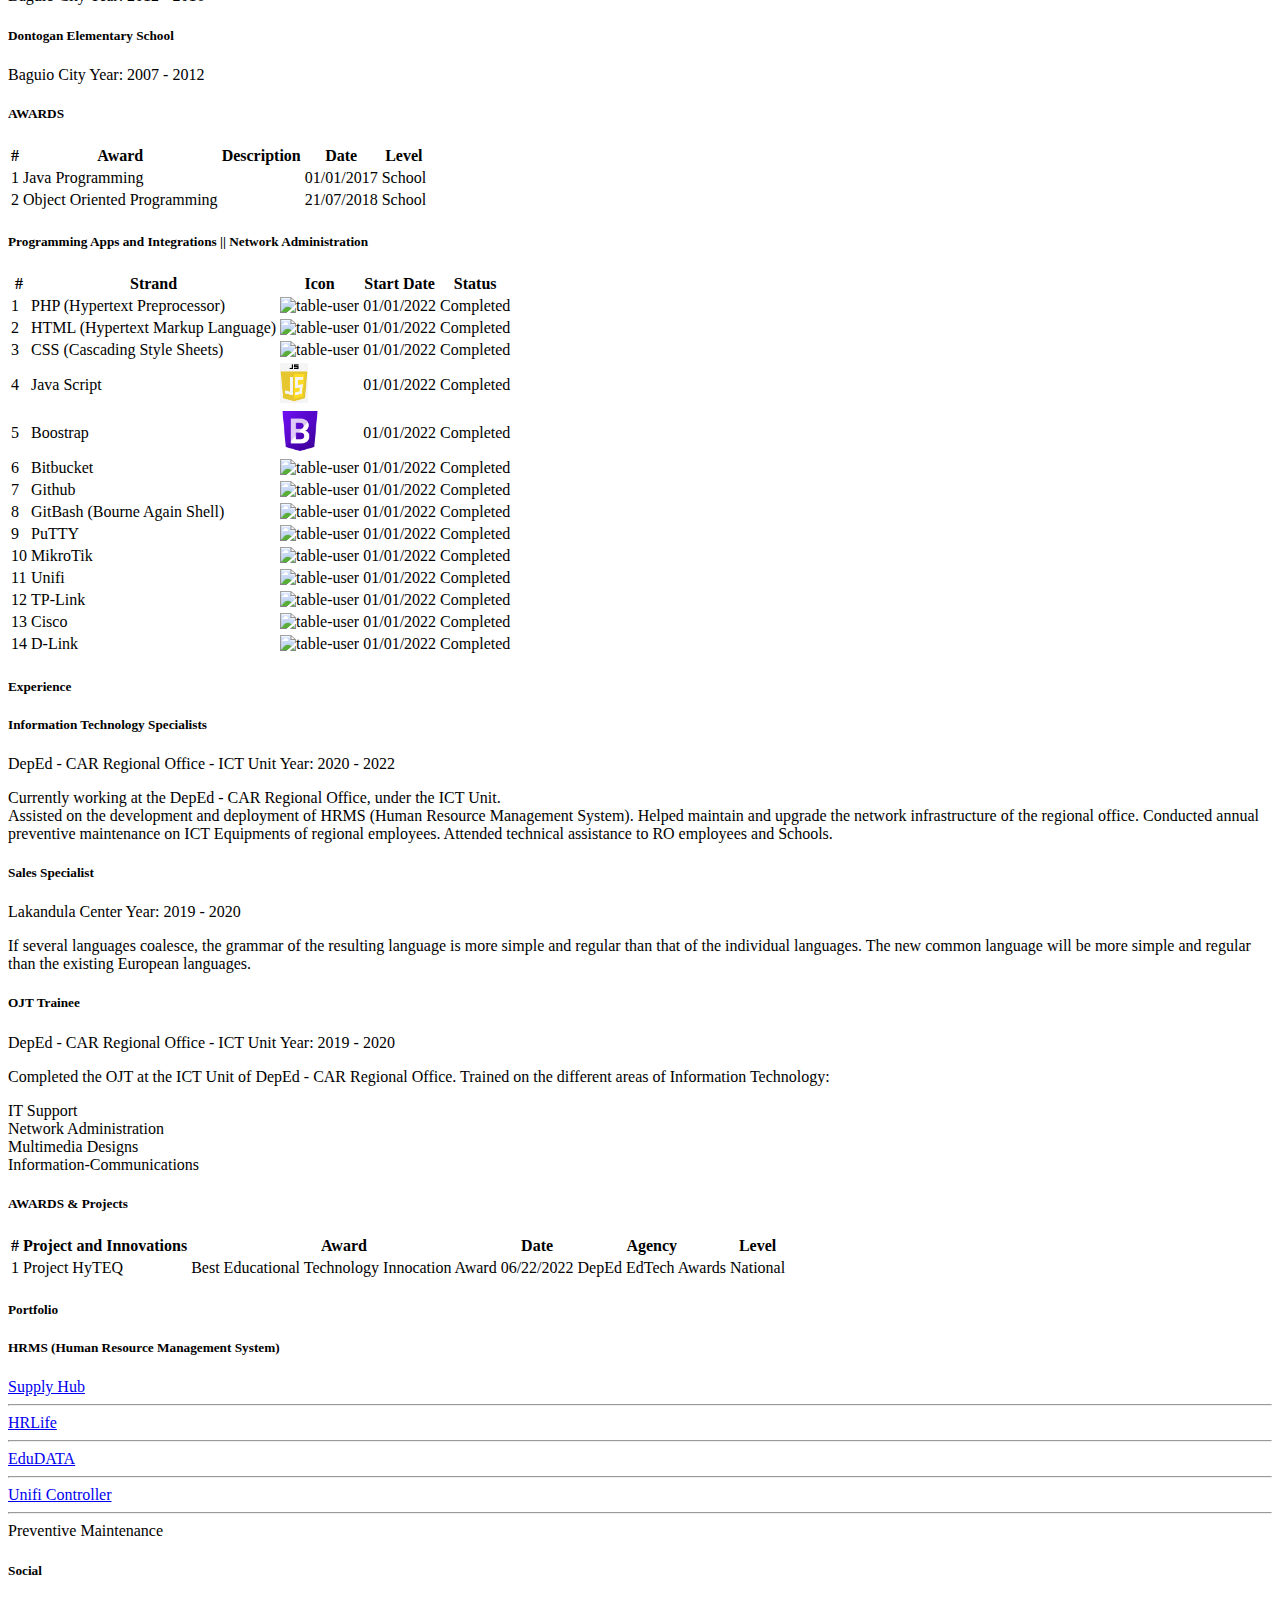
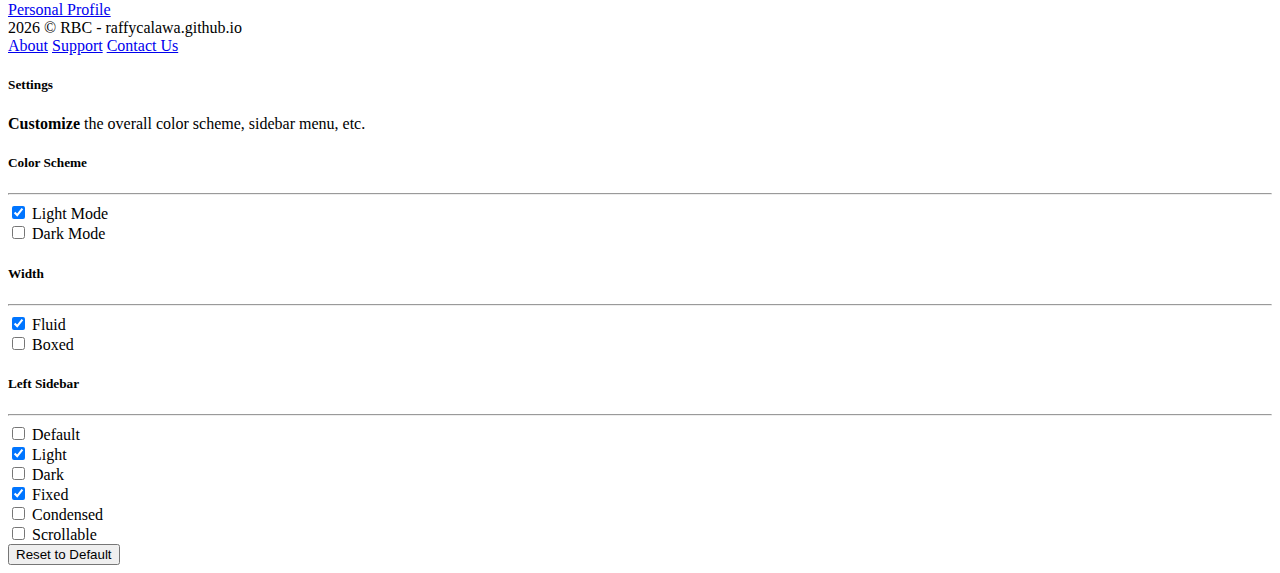
==== commit a02b6881: "5th push" ====
--- a/index.html
+++ b/index.html
@@ -238,8 +238,8 @@
                                         <h4 class="mb-0 mt-2">Raffy B. Calawa</h4>
                                         <p class="text-muted font-14">IT Specialist</p>
 
-                                        <button type="button" class="btn btn-success btn-sm mb-2">Follow</button>
-                                        <button type="button" class="btn btn-danger btn-sm mb-2">Message</button>
+                                       <!--  <button type="button" class="btn btn-success btn-sm mb-2">Follow</button>
+                                        <button type="button" class="btn btn-danger btn-sm mb-2">Message</button> -->
 
                                         <div class="text-start mt-3">
                                             <h4 class="font-13 text-uppercase">About Me :</h4>
@@ -259,7 +259,7 @@
 
                                         <ul class="social-list list-inline mt-3 mb-0">
                                             <li class="list-inline-item">
-                                                <a href="javascript: void(0);" class="social-list-item border-primary text-primary"><i class="mdi mdi-facebook"></i></a>
+                                                <a href="https://www.facebook.com/raffy.calawa/" class="social-list-item border-primary text-primary"><i class="mdi mdi-facebook"></i></a>
                                             </li>
                                             <li class="list-inline-item">
                                                 <a href="javascript: void(0);" class="social-list-item border-danger text-danger"><i class="mdi mdi-google"></i></a>
@@ -273,69 +273,6 @@
                                         </ul>
                                     </div> <!-- end card-body -->
                                 </div> <!-- end card -->
-
-                                <!-- Messages-->
-                                <div class="card">
-                                    <div class="card-body">
-                                        <div class="dropdown float-end">
-                                            <a href="#" class="dropdown-toggle arrow-none card-drop" data-bs-toggle="dropdown" aria-expanded="false">
-                                                <i class="mdi mdi-dots-vertical"></i>
-                                            </a>
-                                            <div class="dropdown-menu dropdown-menu-end">
-                                                <!-- item-->
-                                                <a href="javascript:void(0);" class="dropdown-item">Settings</a>
-                                                <!-- item-->
-                                                <a href="javascript:void(0);" class="dropdown-item">Action</a>
-                                            </div>
-                                        </div>
-                                        <h4 class="header-title mb-3">Messages</h4>
-
-                                        <div class="inbox-widget">
-                                            <div class="inbox-item">
-                                                <div class="inbox-item-img"><img src="assets/images/users/avatar-2.jpg" class="rounded-circle" alt=""></div>
-                                                <p class="inbox-item-author">Tomaslau</p>
-                                                <p class="inbox-item-text">I've finished it! See you so...</p>
-                                                <p class="inbox-item-date">
-                                                    <a href="#" class="btn btn-sm btn-link text-info font-13"> Reply </a>
-                                                </p>
-                                            </div>
-                                            <div class="inbox-item">
-                                                <div class="inbox-item-img"><img src="assets/images/users/avatar-3.jpg" class="rounded-circle" alt=""></div>
-                                                <p class="inbox-item-author">Stillnotdavid</p>
-                                                <p class="inbox-item-text">This theme is awesome!</p>
-                                                <p class="inbox-item-date">
-                                                    <a href="#" class="btn btn-sm btn-link text-info font-13"> Reply </a>
-                                                </p>
-                                            </div>
-                                            <div class="inbox-item">
-                                                <div class="inbox-item-img"><img src="assets/images/users/avatar-4.jpg" class="rounded-circle" alt=""></div>
-                                                <p class="inbox-item-author">Kurafire</p>
-                                                <p class="inbox-item-text">Nice to meet you</p>
-                                                <p class="inbox-item-date">
-                                                    <a href="#" class="btn btn-sm btn-link text-info font-13"> Reply </a>
-                                                </p>
-                                            </div>
-
-                                            <div class="inbox-item">
-                                                <div class="inbox-item-img"><img src="assets/images/users/avatar-5.jpg" class="rounded-circle" alt=""></div>
-                                                <p class="inbox-item-author">Shahedk</p>
-                                                <p class="inbox-item-text">Hey! there I'm available...</p>
-                                                <p class="inbox-item-date">
-                                                    <a href="#" class="btn btn-sm btn-link text-info font-13"> Reply </a>
-                                                </p>
-                                            </div>
-                                            <div class="inbox-item">
-                                                <div class="inbox-item-img"><img src="assets/images/users/avatar-6.jpg" class="rounded-circle" alt=""></div>
-                                                <p class="inbox-item-author">Adhamdannaway</p>
-                                                <p class="inbox-item-text">This theme is awesome!</p>
-                                                <p class="inbox-item-date">
-                                                    <a href="#" class="btn btn-sm btn-link text-info font-13"> Reply </a>
-                                                </p>
-                                            </div>
-                                        </div> <!-- end inbox-widget -->
-                                    </div> <!-- end card-body-->
-                                </div> <!-- end card-->
-
                             </div> <!-- end col-->
 
                             <div class="col-xl-8 col-lg-7">
@@ -699,13 +636,13 @@
                                                                 <a href="https://hrms.depedcar.ph/"><label for="companyname" class="form-label">HRLife</label></a><hr>
                                                                 <a href="https://staging.edudata.depedcar.ph"><label for="companyname" class="form-label">EduDATA</label></a><hr>
                                                                 <a href="https://unifi.depedcar.ph/"><label for="companyname" class="form-label">Unifi Controller</label></a><hr>
-                                                                <a href="#"></a><label for="companyname" class="form-label">Preventive Maintenance</label></div>
+                                                                <a href=""></a><label for="companyname" class="form-label">Preventive Maintenance</label></a>
                                                             </div>
                                                         </div>
                                                     </div> <!-- end row -->
                                                     <h5 class="mb-3 text-uppercase bg-light p-2"><i class="mdi mdi-earth me-1"></i> Social</h5>
                                                     <div class="mb-3">
-                                                        <a href="https://raffycalawa.github.io"><label for="companyname" class="form-label">Personal Profile</label></a>
+                                                        <a href="raffycalawa.github.io"><label for="companyname" class="form-label">Personal Profile</label></a>
                                                     </div>
                                                 </form>
                                             </div>
